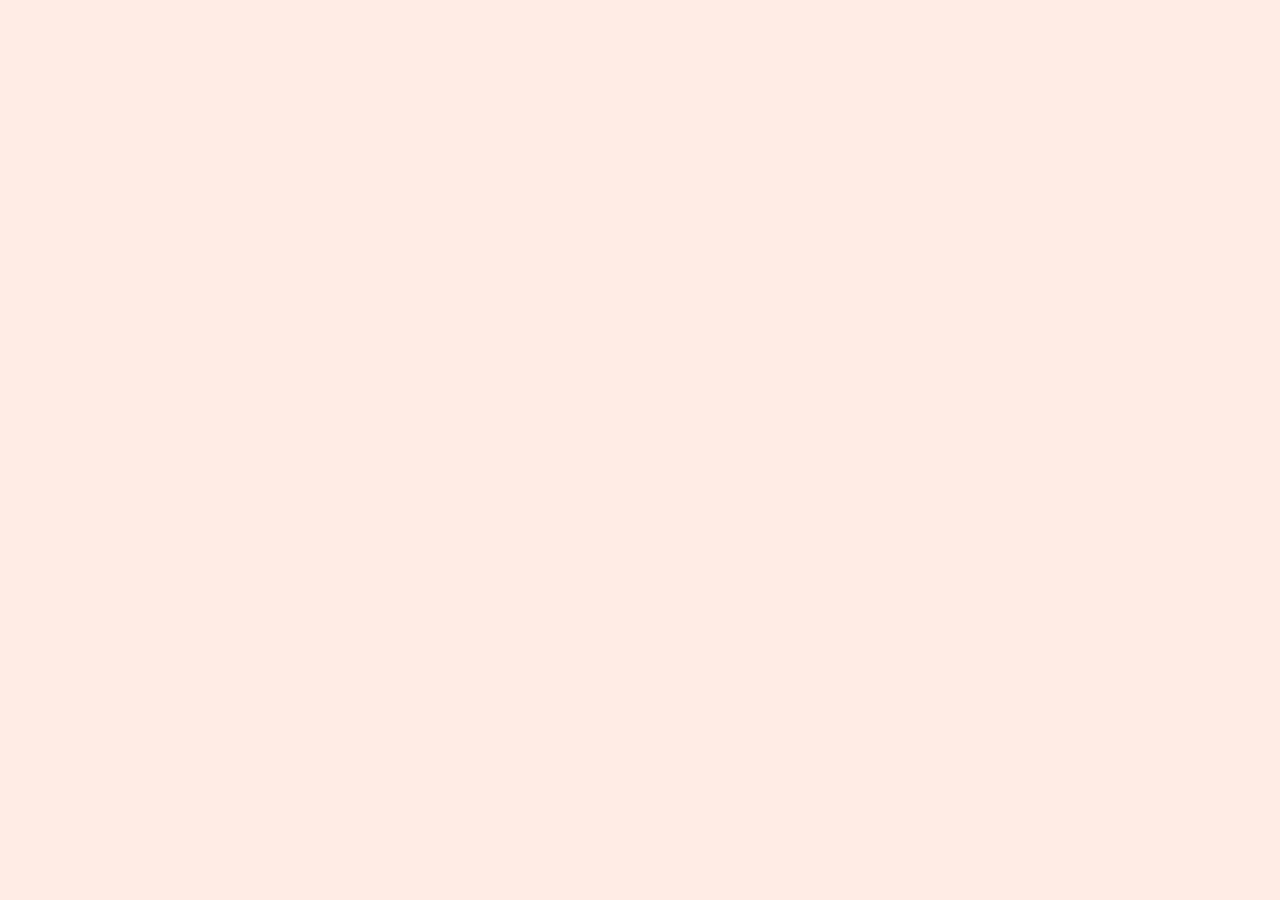
==== about.html @ f1904f96 "added about.html" ====
<!DOCTYPE html>
<html lang="en">

<head>
    <meta charset="UTF-8">
    <meta http-equiv="X-UA-Compatible" content="IE=edge">
    <meta name="viewport" content="width=device-width, initial-scale=1.0">
    <title>Landing Page</title>
    <link rel="stylesheet" href="styles.css">
    <link href="https://cdn.jsdelivr.net/npm/bootstrap@5.3.0-alpha3/dist/css/bootstrap.min.css" rel="stylesheet"
        integrity="sha384-KK94CHFLLe+nY2dmCWGMq91rCGa5gtU4mk92HdvYe+M/SXH301p5ILy+dN9+nJOZ" crossorigin="anonymous">
    <script src="https://cdn.jsdelivr.net/npm/bootstrap@5.3.0-alpha3/dist/js/bootstrap.bundle.min.js"
        integrity="sha384-ENjdO4Dr2bkBIFxQpeoTz1HIcje39Wm4jDKdf19U8gI4ddQ3GYNS7NTKfAdVQSZe"
        crossorigin="anonymous"></script>

    <link
        href="https://fonts.googleapis.com/css2?family=Playfair+Display:wght@700&family=Poppins:wght@500;700&display=swap"
        rel="stylesheet" />


</head>

<body></body>
---- styles.css ----
:root {
    --branding-color: #6c63ff;
    --secondary-color:#ffcbcb;
    --heading-font-family: "Playfair Display", serif;
    --default-font-family: "Poppins", sans-serif;
    --background:#ffe9e3;
}

body {
    font-family: var(--default-font-family);
    background-color: var(--background);
}

h1,
h2,
h3,
h4,
h5,
h6 {
    color: black;
    font-family: var(--heading-font-family);
    font-weight: bold;
}

h1 {
    font-size: 96px;
}

p {
    font-weight: normal;
}

.hero {
    background: var(--secondary-color);
    text-align: center;
    padding: 160px 20px;
}

.hero p {
    font-size: 36px;
    font-weight: bold;
    margin: 0;
    color: #272142;
}

.hero h2 {
    font-family: var(--heading-font-family);
    font-weight: normal;
    line-height: 2;
    font-size: 24px;
    
}

.branding{
    background: var(--branding-color);
    border-radius: 4px;
    color: white;
    font-size: 18px;
    line-height: 27px;
    padding: 15px 30px;
    text-decoration: none;
    
}
.enter{
    color: var(--branding-color);
    border: 1px solid var(--branding-color);
    border-radius: 4px;
    font-size: 18px;
    line-height: 27px;
    padding: 15px 30px;
}

.project-desciption {
    padding: 120px 60px;
}

@media (max-width: 900px) {
    h1 {
        font-size: 44px;
        line-height: 2;
    }

    h2 {
        font-size: 44px;
    }

    .hero {
        padding: 80px 20px;
    }

    .project-desciption {
        padding: 0;
        text-align: center;
    }
}
a{
    text-decoration: none;
}
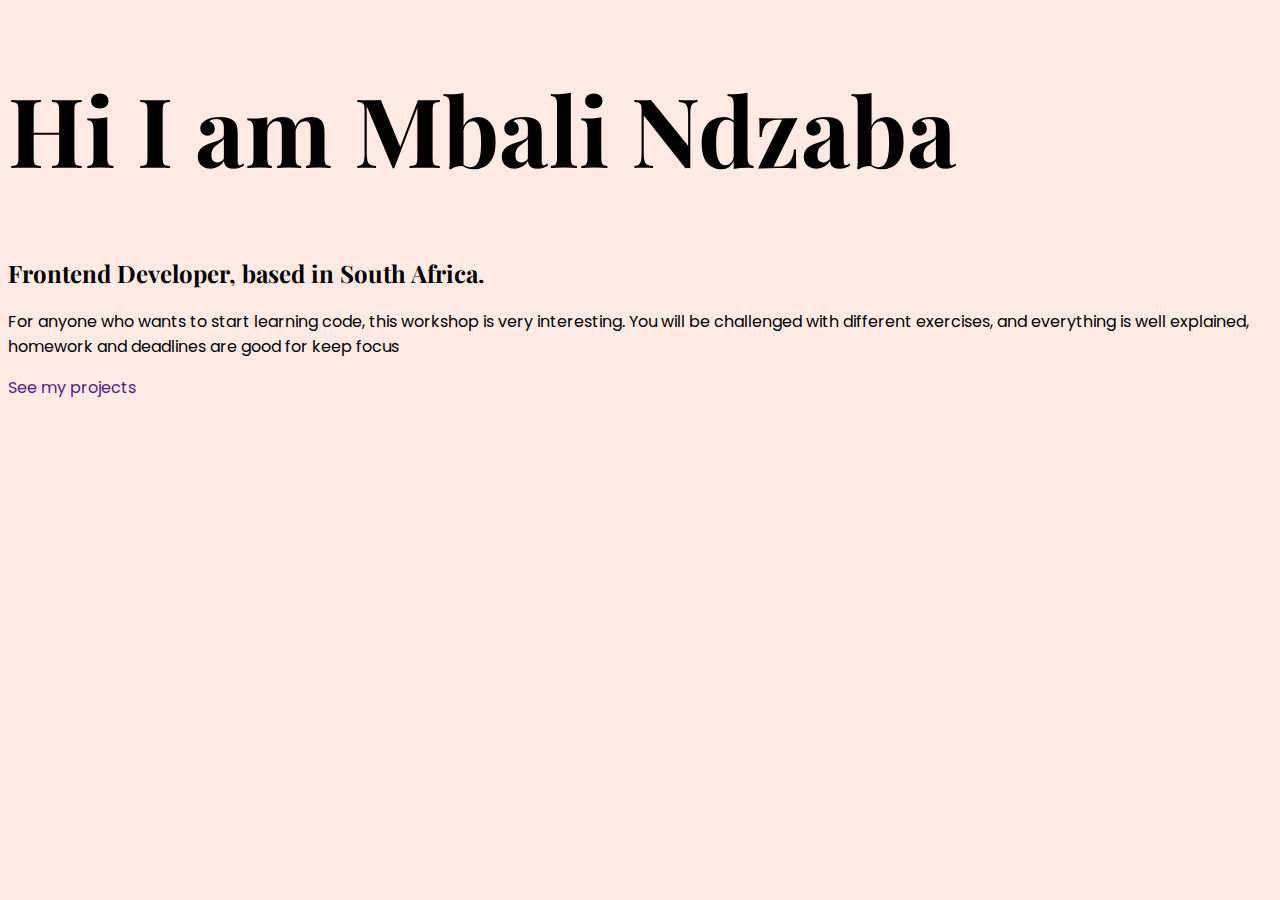
==== commit a473981a: "Update about.html" ====
--- a/about.html
+++ b/about.html
@@ -20,4 +20,28 @@
 
 </head>
 
-<body></body>+<body>
+
+    <div class="about-section container">
+        <div class="row">
+            <div class="col-lg-6">
+                <div class="about-section-content">
+                    <h1 class="mb-4">Hi I am Mbali Ndzaba</h1>
+                    <h2 class="mb-4">Frontend Developer, based in South Africa.</h2>
+                    <p class="mb-5">
+                        For anyone who wants to start learning code, this workshop is very
+                        interesting. You will be challenged with different exercises, and
+                        everything is well explained, homework and deadlines are good for
+                        keep focus
+                    </p>
+                    <a href="" class="btn btn-branding">See my projects</a>
+                </div>
+            </div>
+            <div class="col-lg-6">
+                <img src="" alt="" class="img-fluid" />
+            </div>
+        </div>
+    </div>
+</body>
+
+</html>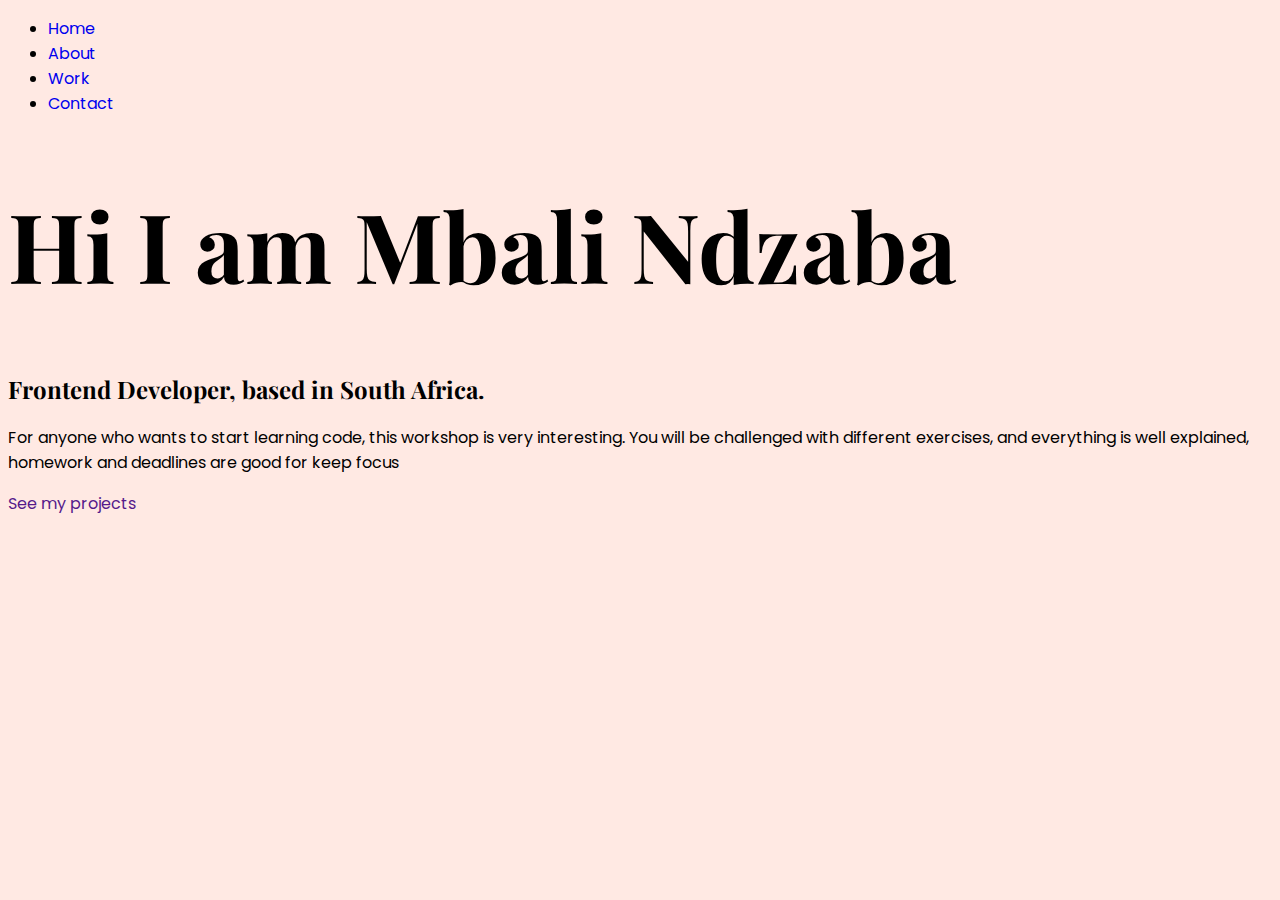
==== commit 62401e70: "added work.html" ====
--- a/about.html
+++ b/about.html
@@ -21,7 +21,20 @@
 </head>
 
 <body>
-
+    <ul>
+        <li>
+            <a href="/" title="Homepage"> Home</a>
+        </li>
+        <li class="active">
+            <a href="/about.html" title="About Patricia"> About</a>
+        </li>
+        <li>
+            <a href="/work.html" title="Patricia's work"> Work</a>
+        </li>
+        <li>
+            <a href="/contact.html" title="Contact Patricia"> Contact</a>
+        </li>
+    </ul>
     <div class="about-section container">
         <div class="row">
             <div class="col-lg-6">
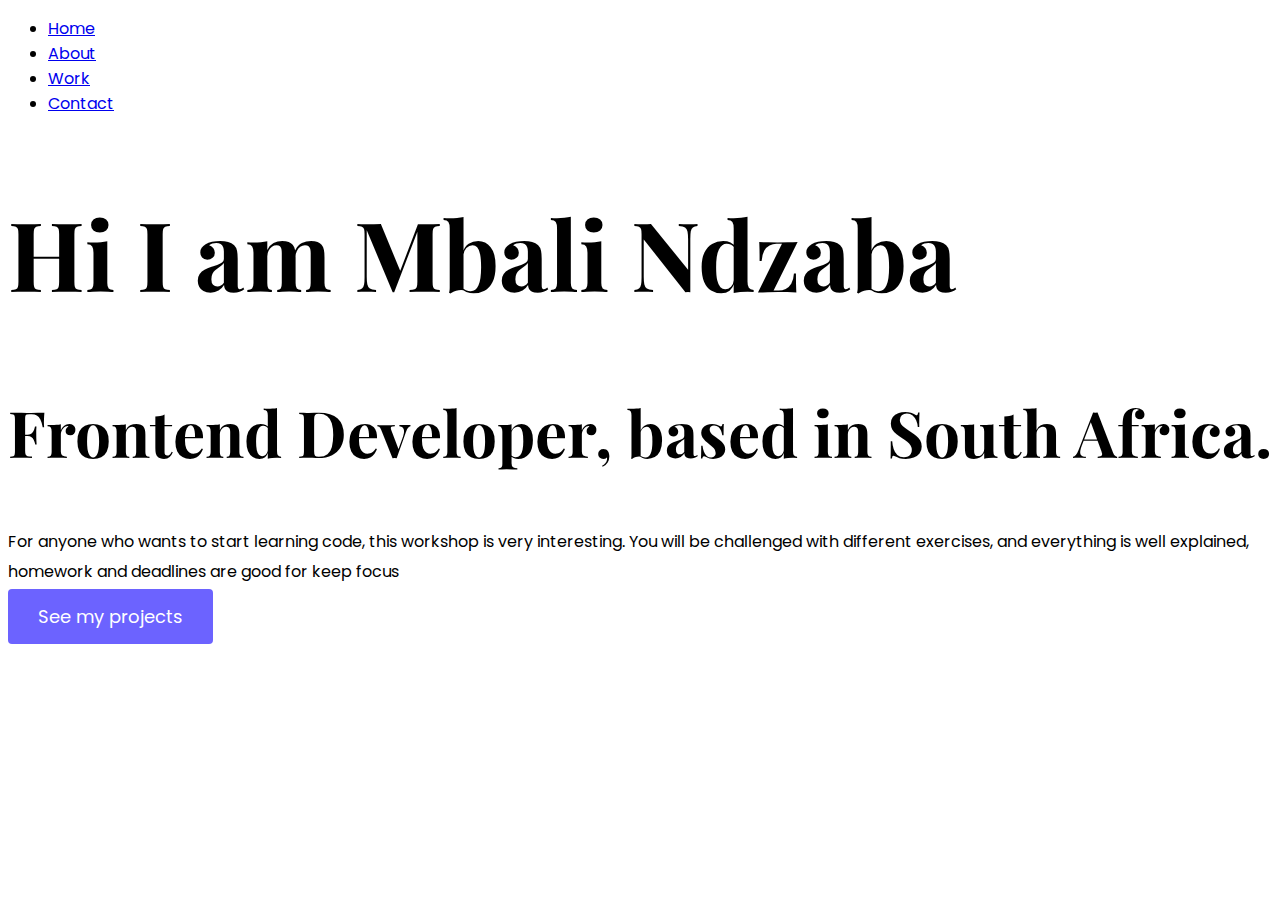
==== commit 5fbfedf2: "added contact" ====
--- a/about.html
+++ b/about.html
@@ -5,7 +5,7 @@
     <meta charset="UTF-8">
     <meta http-equiv="X-UA-Compatible" content="IE=edge">
     <meta name="viewport" content="width=device-width, initial-scale=1.0">
-    <title>Landing Page</title>
+    <title>About Mbali</title>
     <link rel="stylesheet" href="styles.css">
     <link href="https://cdn.jsdelivr.net/npm/bootstrap@5.3.0-alpha3/dist/css/bootstrap.min.css" rel="stylesheet"
         integrity="sha384-KK94CHFLLe+nY2dmCWGMq91rCGa5gtU4mk92HdvYe+M/SXH301p5ILy+dN9+nJOZ" crossorigin="anonymous">
@@ -26,13 +26,13 @@
             <a href="/" title="Homepage"> Home</a>
         </li>
         <li class="active">
-            <a href="/about.html" title="About Patricia"> About</a>
+            <a href="/about.html" title="About Mbali"> About</a>
         </li>
         <li>
-            <a href="/work.html" title="Patricia's work"> Work</a>
+            <a href="/work.html" title="Mbali's work"> Work</a>
         </li>
         <li>
-            <a href="/contact.html" title="Contact Patricia"> Contact</a>
+            <a href="/contact.html" title="Contact Mbali"> Contact</a>
         </li>
     </ul>
     <div class="about-section container">
--- a/styles.css
+++ b/styles.css
@@ -1,14 +1,12 @@
 :root {
     --branding-color: #6c63ff;
-    --secondary-color:#ffcbcb;
+    --secondary-color: #f9f7fe;
     --heading-font-family: "Playfair Display", serif;
     --default-font-family: "Poppins", sans-serif;
-    --background:#ffe9e3;
 }
 
 body {
     font-family: var(--default-font-family);
-    background-color: var(--background);
 }
 
 h1,
@@ -24,16 +22,27 @@
 
 h1 {
     font-size: 96px;
+    line-height: 1.5;
+}
+
+h2 {
+    font-size: 64px;
+}
+
+h3 {
+    font-size: 48px;
 }
 
 p {
     font-weight: normal;
+    font-size: 16px;
+    line-height: 30px;
 }
 
 .hero {
     background: var(--secondary-color);
     text-align: center;
-    padding: 160px 20px;
+    padding: 80px 20px;
 }
 
 .hero p {
@@ -46,53 +55,163 @@
 .hero h2 {
     font-family: var(--heading-font-family);
     font-weight: normal;
-    line-height: 2;
+    line-height: 1.5;
     font-size: 24px;
-    
-}
-
-.branding{
+}
+
+.content-container {
+    padding: 60px 20px;
+}
+
+.content h1 {
+    font-size: 64px;
+    line-height: 80px;
+}
+
+.content h2 {
+    font-size: 18px;
+    font-family: var(--default-font-family);
+}
+
+.content h3 {
+    font-size: 24px;
+    line-height: 1.5;
+
+    font-family: var(--default-font-family);
+}
+
+.content p {
+    font-size: 14px;
+}
+
+.content {
+    margin: 30px;
+}
+
+.btn-branding {
     background: var(--branding-color);
     border-radius: 4px;
     color: white;
+    text-decoration: none;
     font-size: 18px;
     line-height: 27px;
     padding: 15px 30px;
-    text-decoration: none;
-    
-}
-.enter{
+}
+
+.btn-branding:hover {
+    color: white;
+}
+
+.btn-branding-outline {
     color: var(--branding-color);
     border: 1px solid var(--branding-color);
     border-radius: 4px;
     font-size: 18px;
+    text-decoration: none;
     line-height: 27px;
     padding: 15px 30px;
 }
 
+.btn-branding-outline:hover {
+    background: var(--branding-color);
+    color: white;
+}
+
 .project-desciption {
     padding: 120px 60px;
+}
+
+.logo {
+    max-height: 40px;
+}
+
+nav {
+    padding: 20px 0;
+}
+
+nav ul {
+    padding: 0;
+    margin: 0;
+}
+
+nav li {
+    display: inline;
+    list-style: none;
+    line-height: 42px;
+    margin-left: 15px;
+}
+
+nav a {
+    text-decoration: none;
+    color: #272142;
+    transition: all 100ms ease-in-out;
+}
+
+nav a:hover,
+nav li.active a {
+    color: var(--branding-color);
+}
+
+footer {
+    margin: 60px 0;
+}
+
+footer .contact-box {
+    background: var(--secondary-color);
+    padding: 30px 120px;
+    border-radius: 10px;
+}
+
+footer .contact-box p {
+    margin: 0;
+}
+
+footer .email-link {
+    text-decoration: none;
+    color: black;
+    font-size: 24px;
+}
+
+footer .email-link:hover {
+    color: var(--branding-color);
+}
+
+footer .social-links a {
+    margin: 0 20px;
+    color: var(--branding-color);
+    background: var(--secondary-color);
+    padding: 10px 14px;
+    border-radius: 50%;
+    font-size: 18px;
+    transition: all 100ms ease-in-out;
+}
+
+footer .social-links a:hover {
+    color: white;
+    background: var(--branding-color);
 }
 
 @media (max-width: 900px) {
     h1 {
         font-size: 44px;
-        line-height: 2;
+        line-height: 1.5;
     }
 
     h2 {
         font-size: 44px;
     }
 
-    .hero {
-        padding: 80px 20px;
+    h3 {
+        font-size: 26px;
+    }
+
+    .content {
+        text-align: center;
+        padding: 0;
     }
 
     .project-desciption {
         padding: 0;
         text-align: center;
     }
-}
-a{
-    text-decoration: none;
 }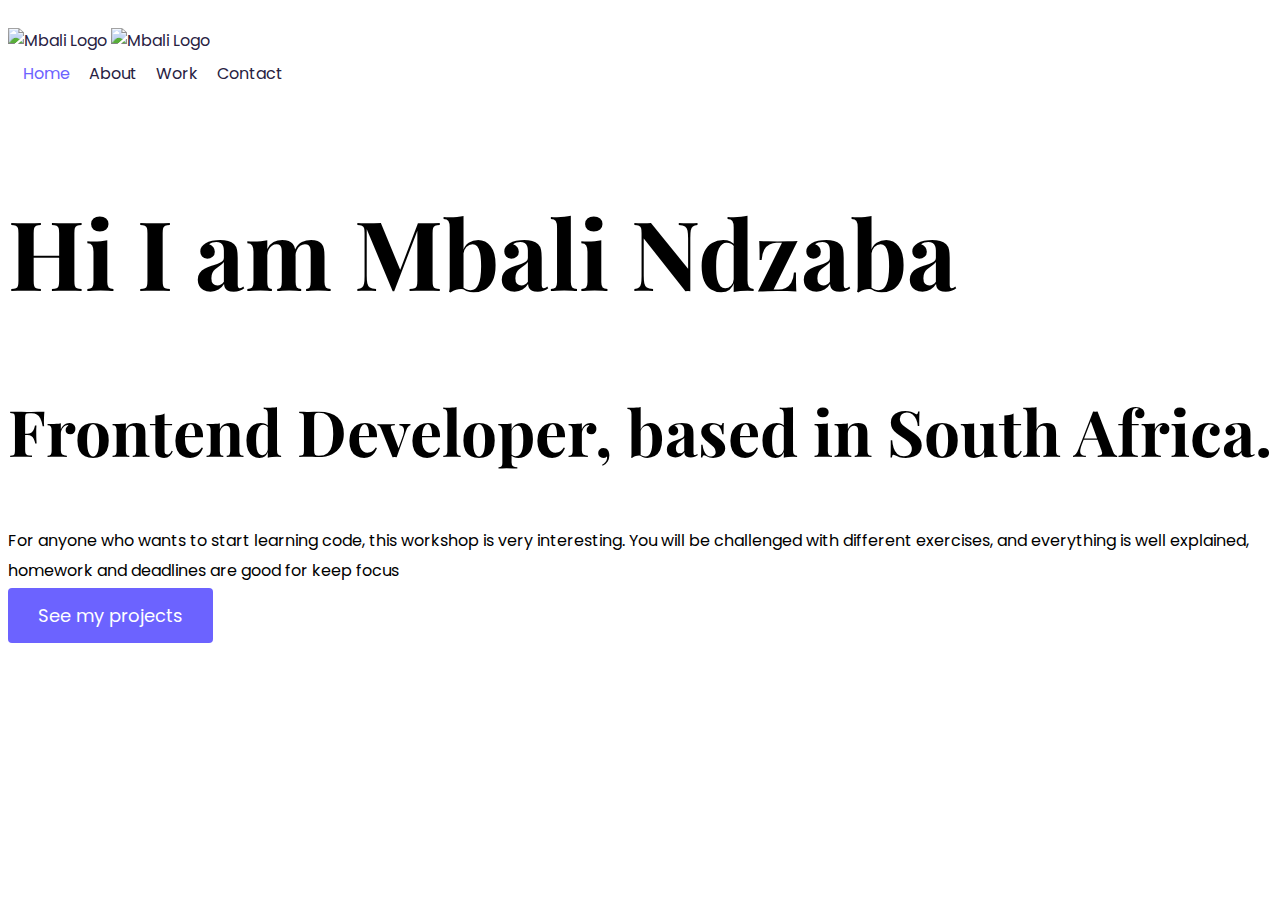
==== commit c5a45852: "added header" ====
--- a/about.html
+++ b/about.html
@@ -21,20 +21,28 @@
 </head>
 
 <body>
-    <ul>
-        <li>
-            <a href="/" title="Homepage"> Home</a>
-        </li>
-        <li class="active">
-            <a href="/about.html" title="About Mbali"> About</a>
-        </li>
-        <li>
-            <a href="/work.html" title="Mbali's work"> Work</a>
-        </li>
-        <li>
-            <a href="/contact.html" title="Contact Mbali"> Contact</a>
-        </li>
-    </ul>
+    <div class="container">
+        <nav class="d-flex justify-content-between">
+            <a href="/" title="Homepage">
+                <img src="images/logo.png" class="logo d-none d-md-block" alt="Mbali Logo" />
+                <img src="images/logo-small.jpg" class="logo d-block d-md-none" alt="Mbali Logo" />
+            </a>
+            <ul>
+                <li class="active">
+                    <a href="/" title="Homepage"> Home</a>
+                </li>
+                <li>
+                    <a href="/about.html" title="About Patricia"> About</a>
+                </li>
+                <li>
+                    <a href="/work.html" title="Patricia's work"> Work</a>
+                </li>
+                <li>
+                    <a href="/contact.html" title="Contact Patricia"> Contact</a>
+                </li>
+            </ul>
+        </nav>
+    </div>
     <div class="about-section container">
         <div class="row">
             <div class="col-lg-6">
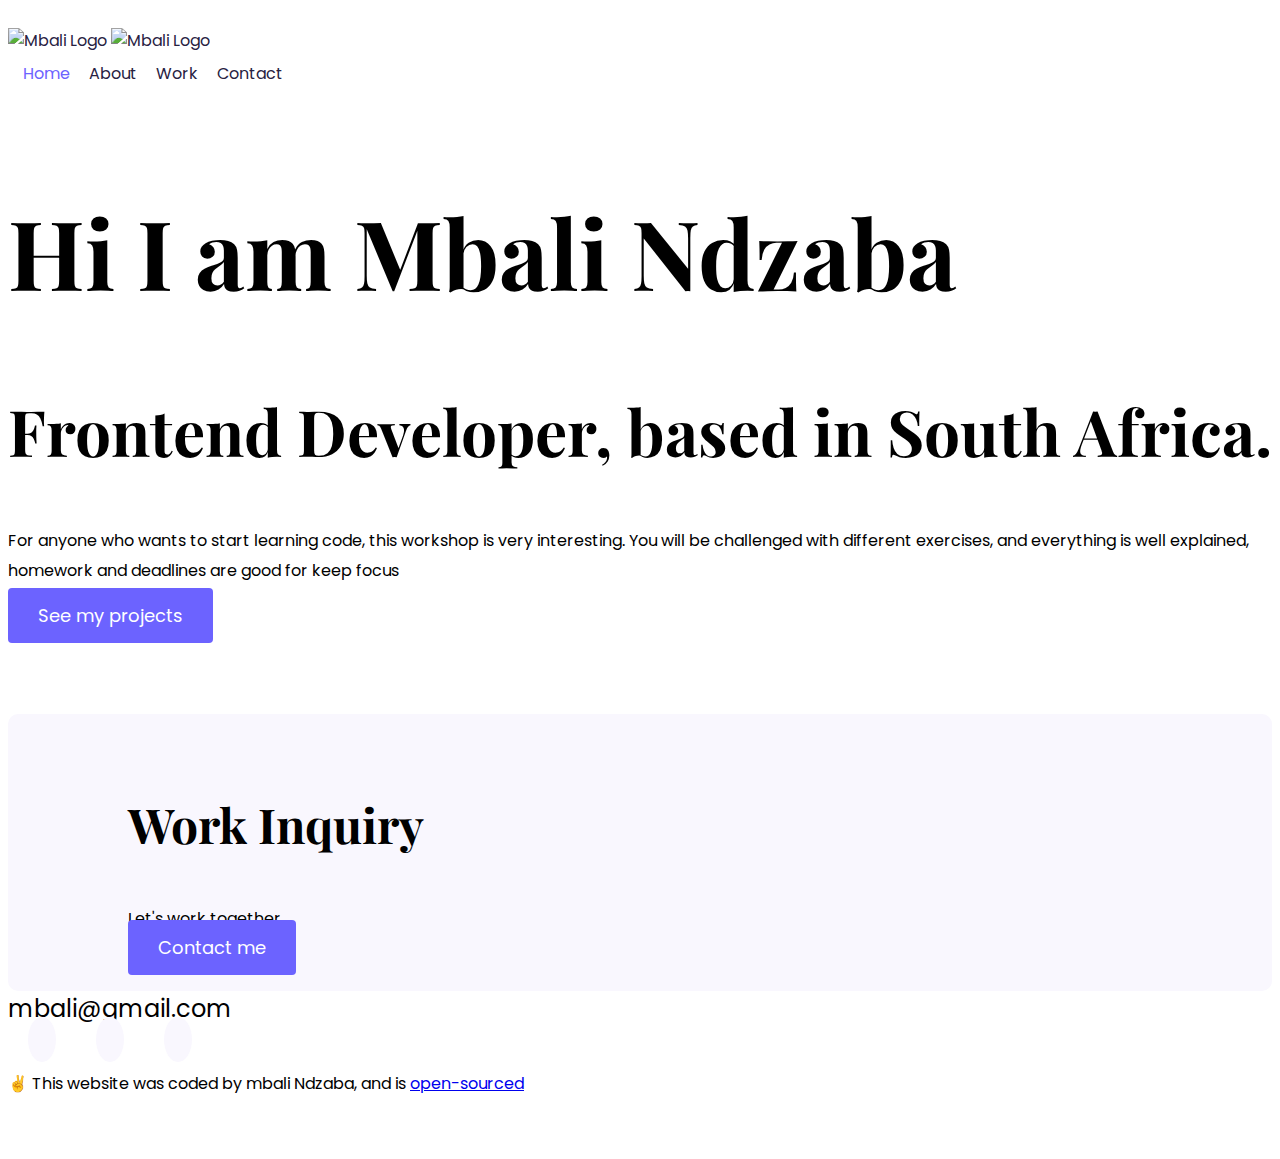
==== commit ebd50fc7: "added footer" ====
--- a/about.html
+++ b/about.html
@@ -63,6 +63,41 @@
             </div>
         </div>
     </div>
+    <footer>
+        <div class="contact-box justify-content-between mb-5 d-none d-md-flex">
+            <div>
+                <h3>Work Inquiry</h3>
+                <p class="text-muted">Let's work together</p>
+            </div>
+            <div>
+                <a href="/contact.html" class="btn btn-branding mt-3" title="Contact mbali">
+                    Contact me
+                </a>
+            </div>
+        </div>
+        <div class="d-flex justify-content-center mb-5">
+            <a href="mailto:mbali@gmail.com" class="email-link" title="Email mbali">
+                mbali@gmail.com
+            </a>
+        </div>
+        <div class="social-links d-flex justify-content-center">
+            <a href="https://github.com/imbaliyezwe/" target="_blank" title="GitHub Profile">
+                <i class="fab fa-github"></i>
+            </a>
+            <a href="https://www.instragram.com/patricia" target="_blank" title="instragram Profile">
+                <i class="fab fa-instagram"></i>
+            </a>
+            <a href="https://www.twitter.com/patricia" target="_blank" title="Twitter Profile">
+                <i class="fab fa-twitter"></i>
+            </a>
+        </div>
+        <p class="text-center mt-5">
+            ✌️ This website was coded by mbali Ndzaba, and is
+            <a href="https://github.com/imbaliyezwe/Portfolio-landing-page" target="_blank">
+                open-sourced
+            </a>
+        </p>
+    </footer>
 </body>
 
 </html>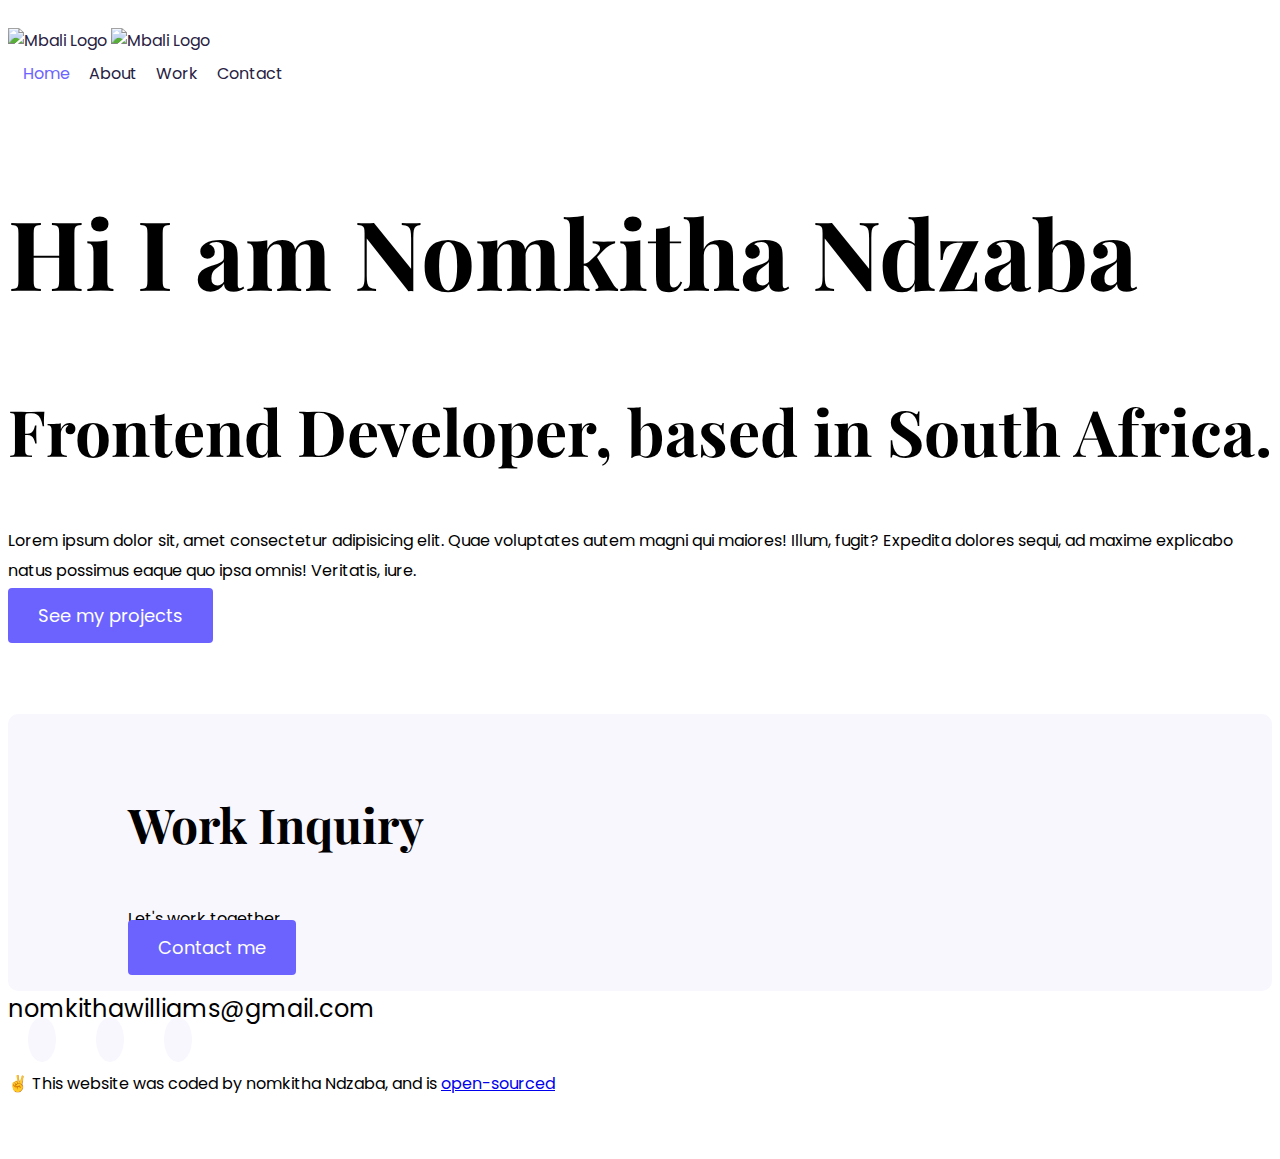
==== commit 63573333: "Updated Project" ====
--- a/about.html
+++ b/about.html
@@ -32,13 +32,13 @@
                     <a href="/" title="Homepage"> Home</a>
                 </li>
                 <li>
-                    <a href="/about.html" title="About Patricia"> About</a>
+                    <a href="/about.html" title="About Nomkitha"> About</a>
                 </li>
                 <li>
-                    <a href="/work.html" title="Patricia's work"> Work</a>
+                    <a href="/work.html" title="Nomkitha's work"> Work</a>
                 </li>
                 <li>
-                    <a href="/contact.html" title="Contact Patricia"> Contact</a>
+                    <a href="/contact.html" title="Contact Nomkitha"> Contact</a>
                 </li>
             </ul>
         </nav>
@@ -47,13 +47,12 @@
         <div class="row">
             <div class="col-lg-6">
                 <div class="about-section-content">
-                    <h1 class="mb-4">Hi I am Mbali Ndzaba</h1>
+                    <h1 class="mb-4">Hi I am Nomkitha Ndzaba</h1>
                     <h2 class="mb-4">Frontend Developer, based in South Africa.</h2>
                     <p class="mb-5">
-                        For anyone who wants to start learning code, this workshop is very
-                        interesting. You will be challenged with different exercises, and
-                        everything is well explained, homework and deadlines are good for
-                        keep focus
+                        Lorem ipsum dolor sit, amet consectetur adipisicing elit. Quae voluptates autem magni qui
+                        maiores! Illum, fugit? Expedita dolores sequi, ad maxime explicabo natus possimus eaque quo ipsa
+                        omnis! Veritatis, iure.
                     </p>
                     <a href="" class="btn btn-branding">See my projects</a>
                 </div>
@@ -70,29 +69,29 @@
                 <p class="text-muted">Let's work together</p>
             </div>
             <div>
-                <a href="/contact.html" class="btn btn-branding mt-3" title="Contact mbali">
+                <a href="/contact.html" class="btn btn-branding mt-3" title="Contact Nomkitha">
                     Contact me
                 </a>
             </div>
         </div>
         <div class="d-flex justify-content-center mb-5">
-            <a href="mailto:mbali@gmail.com" class="email-link" title="Email mbali">
-                mbali@gmail.com
+            <a href="mailto:nomkithawilliams@gmail.com" class="email-link" title="Email Nomkitha">
+                nomkithawilliams@gmail.com
             </a>
         </div>
         <div class="social-links d-flex justify-content-center">
             <a href="https://github.com/imbaliyezwe/" target="_blank" title="GitHub Profile">
                 <i class="fab fa-github"></i>
             </a>
-            <a href="https://www.instragram.com/patricia" target="_blank" title="instragram Profile">
+            <a href="https://www.instragram.com/nomkitha.williams" target="_blank" title="instragram Profile">
                 <i class="fab fa-instagram"></i>
             </a>
-            <a href="https://www.twitter.com/patricia" target="_blank" title="Twitter Profile">
+            <a href="https://www.twitter.com/nomkithaw2" target="_blank" title="Twitter Profile">
                 <i class="fab fa-twitter"></i>
             </a>
         </div>
         <p class="text-center mt-5">
-            ✌️ This website was coded by mbali Ndzaba, and is
+            ✌️ This website was coded by nomkitha Ndzaba, and is
             <a href="https://github.com/imbaliyezwe/Portfolio-landing-page" target="_blank">
                 open-sourced
             </a>
